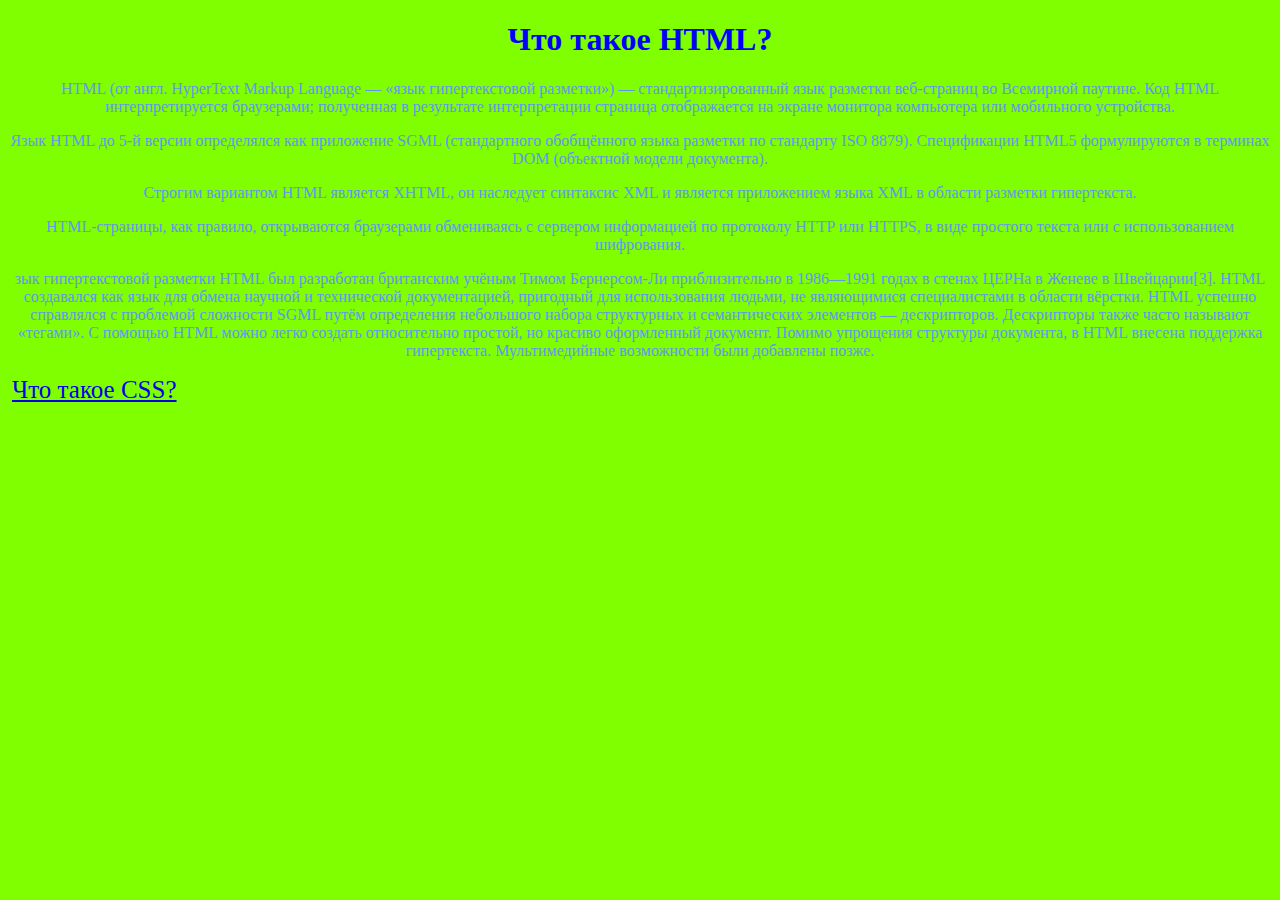
==== index.html @ 58bbb5b9 "Файлы для сайта" ====
<!DOCTYPE html>
<html lang="en">
<head>
    <meta charset="UTF-8">
    <meta http-equiv="X-UA-Compatible" content="IE=edge">
    <meta name="viewport" content="width=device-width, initial-scale=1.0">
    <link rel="stylesheet" href="style.css">
    <title>Document</title>
</head>
<body>
    <div class="wrapper">
        <h1>Что такое HTML?</h1>
        <p>HTML (от англ. HyperText Markup Language — «язык гипертекстовой разметки») — стандартизированный язык разметки веб-страниц во Всемирной паутине. Код HTML интерпретируется браузерами; полученная в результате интерпретации страница отображается на экране монитора компьютера или мобильного устройства.</p>
        <p>Язык HTML до 5-й версии определялся как приложение SGML (стандартного обобщённого языка разметки по стандарту ISO 8879). Спецификации HTML5 формулируются в терминах DOM (объектной модели документа).</p>
        <p>Строгим вариантом HTML является XHTML, он наследует синтаксис XML и является приложением языка XML в области разметки гипертекста.</p>
        <p>HTML-страницы, как правило, открываются браузерами обмениваясь с сервером информацией по протоколу HTTP или HTTPS, в виде простого текста или с использованием шифрования.</p>
        <p>зык гипертекстовой разметки HTML был разработан британским учёным Тимом Бернерсом-Ли приблизительно в 1986—1991 годах в стенах ЦЕРНа в Женеве в Швейцарии[3]. HTML создавался как язык для обмена научной и технической документацией, пригодный для использования людьми, не являющимися специалистами в области вёрстки. HTML успешно справлялся с проблемой сложности SGML путём определения небольшого набора структурных и семантических элементов — дескрипторов. Дескрипторы также часто называют «тегами». С помощью HTML можно легко создать относительно простой, но красиво оформленный документ. Помимо упрощения структуры документа, в HTML внесена поддержка гипертекста. Мультимедийные возможности были добавлены позже.</p>
        
        <img src="https://www.kiyaviakrym.com/sites/default/files/tour/s-084f9051967f5da23300754c78f29fd3d25ee542.jpg" alt="">

        <a href="index2.html">Что такое CSS?</a>
    </div>
</body>
</html>
---- style.css ----
h1{
    color: blue;
    text-align: center;
}
body{
    background-color: chartreuse;
}
p{
    color: cornflowerblue;
    text-align: center;
}
img{
    max-width: 100%;
    height: auto;
}

a{
font-size: 25px;
}
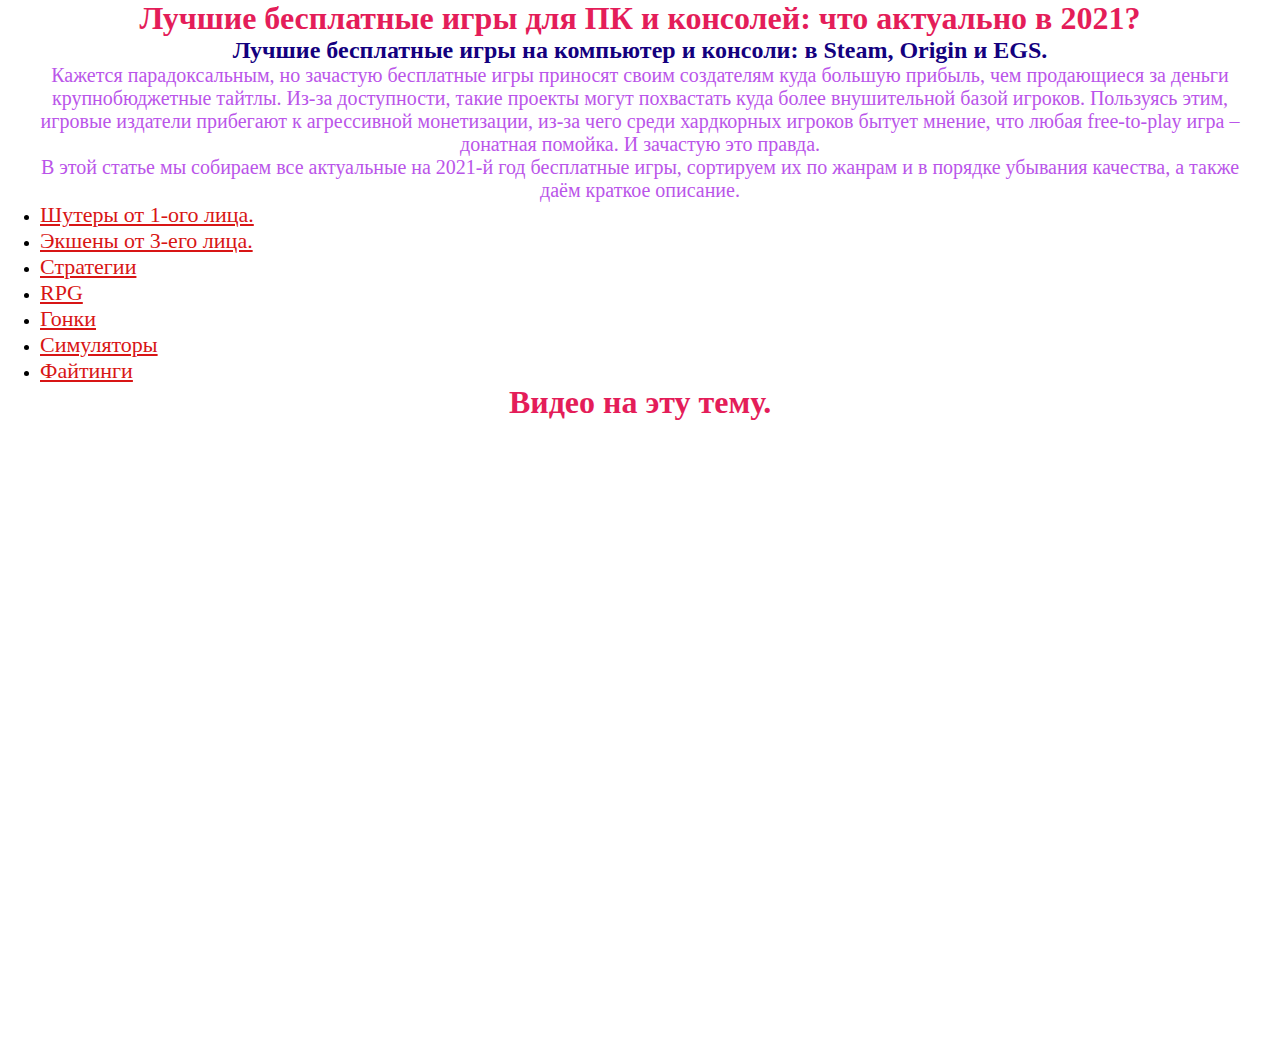
==== commit ad5d3b2b: "Add files via upload" ====
--- a/index.html
+++ b/index.html
@@ -5,20 +5,33 @@
     <meta http-equiv="X-UA-Compatible" content="IE=edge">
     <meta name="viewport" content="width=device-width, initial-scale=1.0">
     <link rel="stylesheet" href="style.css">
-    <title>Document</title>
+    <title></title>
 </head>
 <body>
     <div class="wrapper">
-        <h1>Что такое HTML?</h1>
-        <p>HTML (от англ. HyperText Markup Language — «язык гипертекстовой разметки») — стандартизированный язык разметки веб-страниц во Всемирной паутине. Код HTML интерпретируется браузерами; полученная в результате интерпретации страница отображается на экране монитора компьютера или мобильного устройства.</p>
-        <p>Язык HTML до 5-й версии определялся как приложение SGML (стандартного обобщённого языка разметки по стандарту ISO 8879). Спецификации HTML5 формулируются в терминах DOM (объектной модели документа).</p>
-        <p>Строгим вариантом HTML является XHTML, он наследует синтаксис XML и является приложением языка XML в области разметки гипертекста.</p>
-        <p>HTML-страницы, как правило, открываются браузерами обмениваясь с сервером информацией по протоколу HTTP или HTTPS, в виде простого текста или с использованием шифрования.</p>
-        <p>зык гипертекстовой разметки HTML был разработан британским учёным Тимом Бернерсом-Ли приблизительно в 1986—1991 годах в стенах ЦЕРНа в Женеве в Швейцарии[3]. HTML создавался как язык для обмена научной и технической документацией, пригодный для использования людьми, не являющимися специалистами в области вёрстки. HTML успешно справлялся с проблемой сложности SGML путём определения небольшого набора структурных и семантических элементов — дескрипторов. Дескрипторы также часто называют «тегами». С помощью HTML можно легко создать относительно простой, но красиво оформленный документ. Помимо упрощения структуры документа, в HTML внесена поддержка гипертекста. Мультимедийные возможности были добавлены позже.</p>
         
-        <img src="https://www.kiyaviakrym.com/sites/default/files/tour/s-084f9051967f5da23300754c78f29fd3d25ee542.jpg" alt="">
+        <h1>Лучшие бесплатные игры для ПК и консолей: что актуально в 2021?</h1>
+        
+        <h2>Лучшие бесплатные игры на компьютер и консоли: в Steam, Origin и EGS.</h2>
+       <p>Кажется парадоксальным, но зачастую бесплатные игры приносят своим создателям куда большую прибыль, чем продающиеся за деньги крупнобюджетные тайтлы. Из-за доступности, такие проекты могут похвастать куда более внушительной базой игроков. Пользуясь этим, игровые издатели прибегают к агрессивной монетизации, из-за чего среди хардкорных игроков бытует мнение, что любая free-to-play игра – донатная помойка. И зачастую это правда.</p>
+       <p>В этой статье мы собираем все актуальные на 2021-й год бесплатные игры, сортируем их по жанрам и в порядке убывания качества, а также даём краткое описание.</p>
+       
+       <ol></ol>
+<li><a href="index2.html">Шутеры от 1-ого лица.</a></li>
+<li><a href="index3.html">Экшены от 3-его лица.</a></li>
+<li><a href="index4.html">Стратегии</a></li>
+       <li><a href="index5.html">RPG</a></li>
+       <li><a href="index6.html">Гонки</a></li>
+       <li><a href="index7.html">Симуляторы</a></li>
+       <li><a href="index8.html">Файтинги</a></li>
+       
+       <h1>Видео на эту тему.</h1>
 
-        <a href="index2.html">Что такое CSS?</a>
+       <iframe width="560" height="315" src="https://www.youtube.com/embed/6tnWj2HhJ4I" title="YouTube video player" frameborder="0" allow="accelerometer; autoplay; clipboard-write; encrypted-media; gyroscope; picture-in-picture" allowfullscreen></iframe>
+       <iframe width="560" height="315" src="https://www.youtube.com/embed/ukVl37Z8Ka8" title="YouTube video player" frameborder="0" allow="accelerometer; autoplay; clipboard-write; encrypted-media; gyroscope; picture-in-picture" allowfullscreen></iframe>
+       <iframe width="560" height="315" src="https://www.youtube.com/embed/TSmEYOmMGz8" title="YouTube video player" frameborder="0" allow="accelerometer; autoplay; clipboard-write; encrypted-media; gyroscope; picture-in-picture" allowfullscreen></iframe>
+       <iframe width="560" height="315" src="https://www.youtube.com/embed/vfJ7WAtGgf0" title="YouTube video player" frameborder="0" allow="accelerometer; autoplay; clipboard-write; encrypted-media; gyroscope; picture-in-picture" allowfullscreen></iframe>
+      
     </div>
 </body>
 </html>--- a/style.css
+++ b/style.css
@@ -1,21 +1,51 @@
-h1{
-    color: blue;
-    text-align: center;
-}
-body{
-    background-color: chartreuse;
-}
-p{
-    color: cornflowerblue;
-    text-align: center;
-}
-img{
-    max-width: 100%;
-    height: auto;
+*{
+    padding: 0;
+    margin: 0;
 }
 
 a{
-font-size: 25px;
+    font-size: 22px;
+    color: rgb(216, 21, 21);
+    
 }
 
-    +p{
+    font-size: 20px;
+    color: rgb(186, 85, 233);
+    text-align: center;
+}
+
+h1{
+    color: rgb(228, 29, 89);
+    text-align: center;
+}
+ body{
+     background: url(https://i.artfile.ru/3840x2160_1351689_[www.ArtFile.ru].jpg);
+ }
+    
+     
+ 
+
+ h2{
+     color: rgb(19, 0, 126);
+    text-align: center;
+ }
+
+ img{
+     max-width: 100%;
+     height: auto;
+ }
+
+ iframe{
+     text-align: center;
+     flex-wrap: wrap;
+     flex: auto;
+     border-radius: 10%;
+ }
+ 
+ .wrapper{
+     max-width: 1200px;
+     margin: auto;
+ }
+
+ 